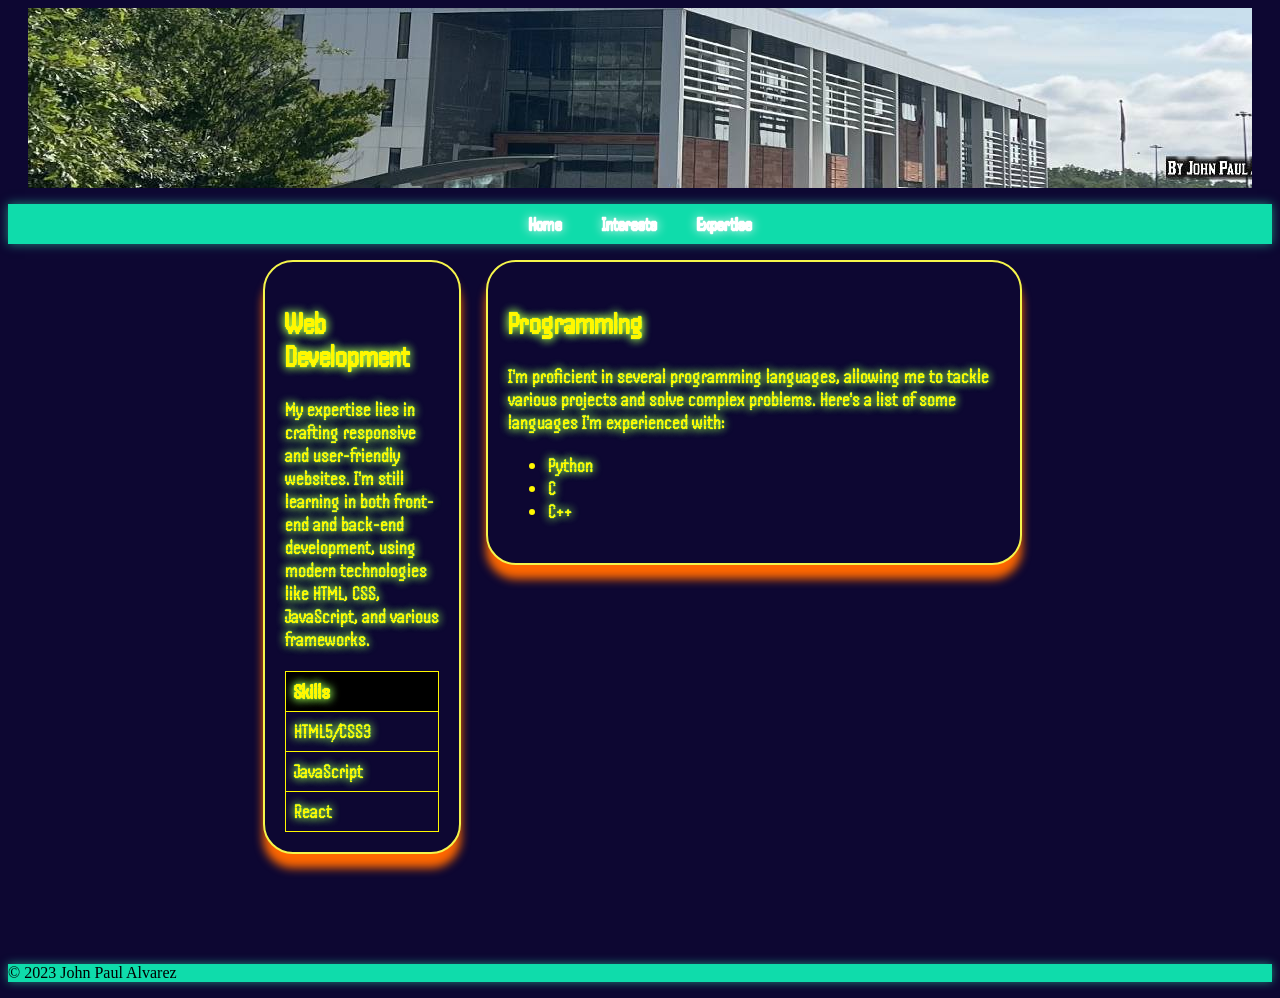
==== expertise.html @ c577dcd0 "Initial commit" ====
<!DOCTYPE html>
<html lang="en">

<head>
    <meta charset="UTF-8">
    <meta name="viewport" content="width=device-width, initial-scale=1.0">
    <link rel="stylesheet" href="styles.css">
    <style>
        @import url('https://fonts.googleapis.com/css2?family=Handjet&display=swap');
    </style>
    <title>John Paul - Expertise</title>
</head>

<body>
    <header>
    </header>

    <nav id="navMenu">
        <ul>
            <li><a href="index.html">Home</a></li>
            <li><a href="interests.html">Interests</a></li>
            <li><a href="expertise.html" class="active">Expertise</a></li>
        </ul>
    </nav>

    <div class="container3">
        <aside class="WebDevelopment">
            <h2>Web Development</h2>
            <p>My expertise lies in crafting responsive and user-friendly websites. I'm still learning in both front-end
                and
                back-end development, using modern technologies like HTML, CSS, JavaScript, and various frameworks.</p>
            <table>
                <tr>
                    <th>Skills</th>

                </tr>
                <tr>
                    <td>HTML5/CSS3</td>

                </tr>
                <tr>
                    <td>JavaScript</td>

                </tr>
                <tr>
                    <td>React</td>

                </tr>
            </table>
        </aside>
        <main>
            <section class="programming">
                <h2>Programming</h2>
                <p>I'm proficient in several programming languages, allowing me to tackle various projects and solve
                    complex
                    problems. Here's a list of some languages I'm experienced with:</p>
                <ul>
                    <li>Python</li>
                    <li>C</li>
                    <li>C++</li>
                </ul>
            </section>
        </main>
    </div>
    <footer id="expFoot">
        <p>&copy; 2023 John Paul Alvarez</p>
    </footer>

</body>

</html>
---- styles.css ----
#paraIndex {
    font-family: 'Handjet', cursive;
    font-size: 30px;
    color: #0fdcab;
    text-shadow:
        0 0 1px #0fdcab, 0 0 1px #fff700,
        0 0 10px #fff700, 0 0 10px #0fdcab;
}

#Thelabel {
    font-family: 'Handjet', cursive;
    font-size: 15px;
    color: #0fdcab;
    text-shadow:
        0 0 1px #0fdcab, 0 0 1px #fff700,
        0 0 10px #fff700, 0 0 10px #0fdcab;
}

#Visitor {
    font-family: 'Tektur', cursive;
    width: 200%;
    margin-left: 250px;
    margin-right: 600px;
    font-size: 30px;
    color: #f5f54b;
    text-shadow: 0px 3px 0px #0fdcab,
        0px 14px 10px rgba(0, 0, 0, 0.15),
        0px 24px 2px rgba(0, 0, 0, 0.1),
        0px 34px 30px rgba(0, 0, 0, 0.1);


    color: #f5f54b;
    text-shadow:
        0 0 1px #f5f54b,
        0 0 5px #f5f54b,
        0 0 1px #f5f54b,
        0 0 1px #e10ee3,
        0 0 1px #e10ee3,
        0 0 12px #e10ee3,
        0 0 92px #e10ee3,
        0 0 131px #e10ee3
}

#Independent {
    font-family: 'Tektur', cursive;
    width: 200%;
    margin-top: 50px;
    margin-left: 450px;
    margin-right: 600px;
    font-size: 30px;
    color: #f5f54b;
    text-shadow: 0px 3px 0px #0fdcab,
        0px 14px 10px rgba(0, 0, 0, 0.15),
        0px 24px 2px rgba(0, 0, 0, 0.1),
        0px 34px 30px rgba(0, 0, 0, 0.1);
    color: #f5f54b;
    text-shadow:
        0 0 1px #f5f54b,
        0 0 5px #f5f54b,
        0 0 1px #f5f54b,
        0 0 1px #e10ee3,
        0 0 1px #e10ee3,
        0 0 12px #e10ee3,
        0 0 92px #e10ee3,
        0 0 131px #e10ee3
}

.coding,
.Movies,
.Writing,
.WebDevelopment,
.programming {
    font-family: 'Handjet', cursive;
    font-size: 20px;
    color: #fff700;
    text-shadow:
        0 0 1px #0fdcab, 0 0 1px #fff700,
        0 0 10px #fff700, 0 0 10px #0fdcab;
}

#countriesTable {
    max-height: 400px;
    overflow-y: auto;
    font-family: 'Handjet', cursive;
    font-size: 20px;
    color: #fff700;
    text-shadow:
        0 0 1px #0fdcab, 0 0 1px #fff700,
        0 0 10px #fff700, 0 0 10px #0fdcab;
}

#countriesTable .table-message {
    color: #EAEAEA;
    text-align: center;
}

table {
    width: 100%;
    border-collapse: collapse;
}

th,
td {
    padding: 8px;
    border: 1px solid #fff700;
    text-align: left;
}

th {
    background-color: #000;
}

img {
    display: block;
    margin: 0 auto;
}

#message {
    display: inline-block;
    width: 300px;
    vertical-align: top;
}

#email {
    display: inline-block;
    width: 300px;
    vertical-align: top;
}

#country {
    width: 300px;
}

#firstName,
#lastName {
    width: 200px;
}

input,
textarea,
select,
button {
    width: 150px;
    margin: 0;
    box-sizing: border-box;

}

.container2 {
    width: 600px;
    margin: auto;
    margin-left: 0px;
}

form {
    width: 600px;
    padding: 1em;
    border: 1px solid #f5f54b;
    border-radius: 1em;
    margin-left: 120px;
    margin-right: 500px;
    border-radius: 30px;
    box-shadow: 0px 14px 10px #FF6700;
}

form div+div {
    margin-top: 1em;
}

label {
    display: inline-block;
    width: 90px;
    text-align: right;
}

input,
textarea {
    font: 1em sans-serif;
    width: 300px;
    -webkit-box-sizing: border-box;
    -moz-box-sizing: border-box;
    box-sizing: border-box;
    border: 1px solid #999;
}

input:focus,
textarea:focus {
    border-color: #000;
}

textarea {
    vertical-align: top;
    height: 5em;
    resize: vertical;
}

.button {
    padding-left: 160px;
    color: #0fdcab;
}

.button button {
    padding-left: 160px;
    color: #0fdcab;
    margin-left: 0.5em;
    background-color: #0fdcab;
    color: white;
    border: none;
    padding: 8px 16px;
    border-radius: 4px;
    cursor: pointer;
    font-size: 18px;
    color: white;
    text-shadow:
        0 0 1px white, 0 0 1px white,
        0 0 1px white, 0 0 11px white;
}

.button button:hover {
    background-color: #0fdcab;
    box-shadow: 0 0 10px rgba(34, 132, 123, 112312.23123);
}

#formStatus {
    color: #0fdcab;
    font-family: 'Handjet', cursive;
    font-size: 18px;
    margin-top: 16px;
    text-align: center;
}

header {
    background: url("header-image.jpg");
    margin-top: 0px;
    margin-left: 20px;
    margin-right: 20px;
    height: 100px;
    padding: 40px;
}

#navMenu {
    margin-left: 0px;
    margin-right: 0px;
    box-shadow: 0 0 10px rgba(34, 132, 123, 112312.23123);
}

nav ul {
    list-style: none;
    display: flex;
    justify-content: center;
    background-color: #0fdcab;
    padding: 10px 0;

}

nav ul li {
    margin: 0 20px;
}

nav ul li a {
    text-decoration: none;
    color: white;
    font-weight: bold;
    font-family: 'Handjet', cursive;
    font-size: 18px;
    color: white;
    text-shadow:
        0 0 1px white, 0 0 1px white,
        0 0 1px white, 0 0 11px white;
}

body {
    background-color: #0d0732;
}

#head1 {
    font-family: 'Tektur', cursive;
    width: 200%;
    margin-left: 450px;
    margin-right: 600px;
    font-size: 50px;
    color: #f5f54b;
    text-shadow: 0px 3px 0px #e10ee3,
        0px 14px 10px rgba(0, 0, 0, 0.15),
        0px 24px 2px rgba(0, 0, 0, 0.1),
        0px 34px 30px rgba(0, 0, 0, 0.1);
    color: #f5f54b;
    text-shadow:
        0 0 1px #f5f54b,
        0 0 5px #f5f54b,
        0 0 1px #f5f54b,
        0 0 1px #e10ee3,
        0 0 1px #e10ee3,
        0 0 12px #e10ee3,
        0 0 92px #e10ee3,
        0 0 131px #e10ee3
}

.container1 {
    width: 90%;
    margin: auto;
}

article p {
    color: #EAEAEA;
}

footer {
    background-color: #0fdcab;
    box-shadow: 0 0 10px rgba(34, 132, 123, 112312.23123);
}

@media (max-width: 768px) {
    #navMenu {
        margin-left: 20px;
        margin-right: 20px;
    }

    #head1 {
        width: 100%;
        margin-left: 20px;
        margin-right: 20px;
        font-size: 30px;
        text-shadow: 0px 3px 0px #588B8B;
    }

    .container1 {
        width: 100%;
        padding: 0 20px;
    }
}

/*interest.html*/
.coding,
.Writing {
    width: 192px;
    float: left;

}

.Movies {
    width: 576px;
    float: left;
}

.container2 {
    width: 85%;
    margin: auto;
    margin-left: 250px;
}

#intFoot {
    margin-top: 1390px;
    background-color: #0fdcab;
    box-shadow: 0 0 10px rgba(34, 132, 123, 112312.23123);
}

.video-player {
    width: 100%;
    height: auto;
    max-width: 560px;
}

#youVid {
    width: 100%;
    height: 300px;
    max-width: 560px;
}

#moviePoster {
    margin-left: 100px;
    width: 300px;
    height: 400px;
}

#movietitleposter,
#movietitleTeaser,
#movietitleTrailer {
    margin-left: 100px;
}

.container2 p {
    color: #EAEAEA;
}

section,
aside {
    background-color: #0d0732;
    margin-left: 5px;
    border: 2px solid #f5f54b;
    padding: 20px;
    margin-bottom: 20px;
    border-radius: 30px;
    box-shadow: 0px 14px 10px #FF6700;

}

/*expertise*/
.container3 {
    width: 100%;
    margin: auto;
    margin-left: 250px;
    display: flex;
    justify-content: space-between;
    align-items: flex-start;
}

#expFoot {
    margin-top: 90px;
    background-color: #0fdcab;
    box-shadow: 0 0 10px rgba(34, 132, 123, 112312.23123);
}

.WebDevelopment {
    flex-basis: 20%;
    margin-right: 20px;
    width: 0px;
}

.programming {
    flex-basis: 45%;
    margin-right: 500px;
}

.clear {
    clear: both;
}
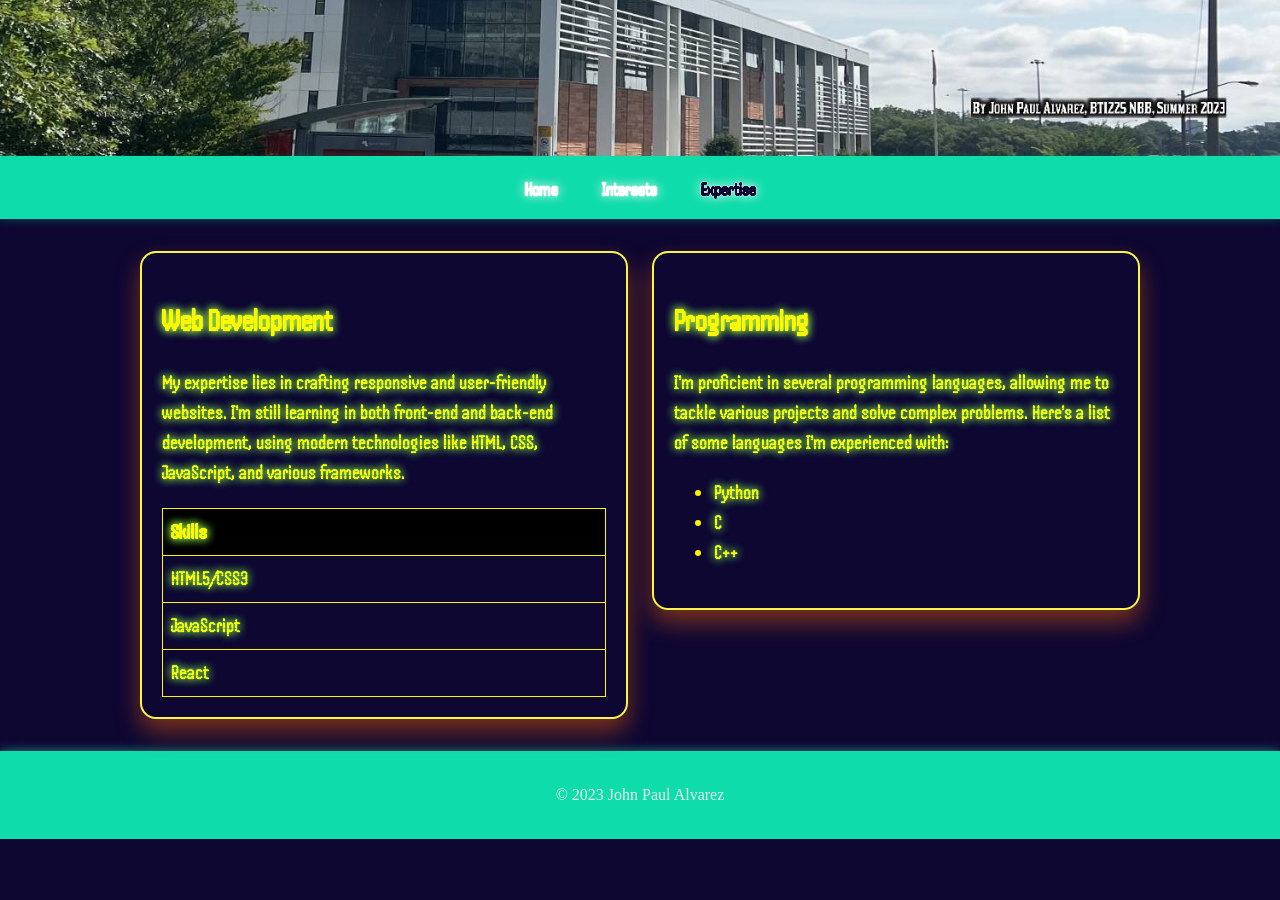
==== commit 97bcca43: "Fix static site deployment issues" ====
--- a/expertise.html
+++ b/expertise.html
@@ -23,7 +23,7 @@
         </ul>
     </nav>
 
-    <div class="container3">
+    <div class="container3 expertise-layout">
         <aside class="WebDevelopment">
             <h2>Web Development</h2>
             <p>My expertise lies in crafting responsive and user-friendly websites. I'm still learning in both front-end
--- a/styles.css
+++ b/styles.css
@@ -425,3 +425,375 @@
 .clear {
     clear: both;
 }
+
+/* Deployment cleanup: responsive layout and valid reusable classes. */
+:root {
+    --page-bg: #0d0732;
+    --accent: #0fdcab;
+    --accent-soft: rgba(15, 220, 171, 0.35);
+    --yellow: #f5f54b;
+    --pink: #e10ee3;
+    --orange: #FF6700;
+    --text: #EAEAEA;
+}
+
+* {
+    box-sizing: border-box;
+}
+
+html,
+body {
+    width: 100%;
+    overflow-x: hidden;
+}
+
+body {
+    margin: 0;
+    background-color: var(--page-bg);
+    color: var(--text);
+    line-height: 1.5;
+}
+
+header {
+    min-height: 160px;
+    margin: 0;
+    padding: 40px;
+    background: url("header-image.jpg") center / cover no-repeat;
+    border-bottom: 4px solid var(--accent);
+}
+
+#navMenu {
+    margin: 0;
+    box-shadow: 0 0 10px var(--accent-soft);
+}
+
+nav ul {
+    margin: 0;
+    flex-wrap: wrap;
+    gap: 10px 24px;
+}
+
+nav ul li {
+    margin: 0;
+}
+
+nav ul li a {
+    display: inline-block;
+    padding: 6px 10px;
+}
+
+nav ul li a.active,
+nav ul li a:hover {
+    color: var(--page-bg);
+}
+
+#head1,
+#Visitor,
+#Independent {
+    width: auto;
+    max-width: 1100px;
+    margin: 32px auto 24px;
+    padding: 0 16px;
+    text-align: center;
+    overflow-wrap: anywhere;
+}
+
+#head1 {
+    font-size: 48px;
+}
+
+#Visitor,
+#Independent {
+    font-size: 30px;
+}
+
+.container1 {
+    width: min(1120px, calc(100% - 32px));
+    margin: 0 auto 48px;
+    padding: 0;
+}
+
+#articleIndex {
+    max-width: 900px;
+    margin: 0 auto 32px;
+}
+
+.profile-copy {
+    font-family: 'Handjet', cursive;
+    font-size: 30px;
+    color: var(--accent);
+    text-shadow:
+        0 0 1px var(--accent), 0 0 1px var(--yellow),
+        0 0 10px var(--yellow), 0 0 10px var(--accent);
+}
+
+.container2 {
+    width: min(760px, 100%);
+    margin: 0 auto 48px;
+}
+
+form {
+    width: 100%;
+    margin: 0;
+    padding: 24px;
+    display: grid;
+    gap: 16px;
+    border-radius: 16px;
+    box-shadow: 0 12px 24px rgba(255, 103, 0, 0.45);
+}
+
+form div+div {
+    margin-top: 0;
+}
+
+.form-row,
+.form-rowEmail,
+.form-rowNames {
+    display: grid;
+    grid-template-columns: 150px minmax(0, 1fr);
+    gap: 10px 14px;
+    align-items: center;
+}
+
+.form-rowNames {
+    grid-template-columns: 150px minmax(0, 1fr) minmax(0, 1fr);
+}
+
+.form-label {
+    width: auto;
+    font-family: 'Handjet', cursive;
+    font-size: 18px;
+    color: var(--accent);
+    text-align: right;
+    text-shadow:
+        0 0 1px var(--accent), 0 0 1px var(--yellow),
+        0 0 10px var(--yellow), 0 0 10px var(--accent);
+}
+
+input,
+textarea,
+select {
+    width: 100%;
+    max-width: none;
+}
+
+#message,
+#email,
+#country,
+#firstName,
+#lastName {
+    width: 100%;
+}
+
+#namesError,
+#zipCodeError,
+#phoneError,
+.error {
+    color: #ffb4b4;
+    font-family: Arial, sans-serif;
+    font-size: 14px;
+}
+
+#namesError {
+    grid-column: 2 / -1;
+}
+
+.button {
+    padding-left: 0;
+    display: flex;
+    justify-content: flex-end;
+}
+
+.button button {
+    width: auto;
+    margin-left: 0;
+    padding: 10px 20px;
+}
+
+#countriesTable {
+    width: 100%;
+    max-height: 520px;
+    overflow: auto;
+    border: 1px solid var(--yellow);
+    border-radius: 12px;
+}
+
+footer {
+    margin: 0;
+    padding: 16px;
+    text-align: center;
+    background-color: var(--accent);
+    box-shadow: 0 0 10px var(--accent-soft);
+}
+
+.interests-layout {
+    width: min(1180px, calc(100% - 32px));
+    max-width: none;
+    display: grid;
+    grid-template-columns: minmax(220px, 1fr) minmax(300px, 2fr) minmax(220px, 1fr);
+    gap: 24px;
+    align-items: start;
+}
+
+.interests-layout main {
+    display: contents;
+}
+
+.coding,
+.Movies,
+.Writing {
+    width: auto;
+    float: none;
+}
+
+section,
+aside {
+    min-width: 0;
+    margin: 0;
+    border-radius: 16px;
+    box-shadow: 0 12px 24px rgba(255, 103, 0, 0.45);
+}
+
+#intFoot,
+#expFoot {
+    margin-top: 32px;
+}
+
+#moviePoster {
+    width: min(300px, 100%);
+    height: auto;
+    margin: 16px auto;
+}
+
+#movietitleposter,
+#movietitleTeaser,
+#movietitleTrailer {
+    margin: 24px 0 12px;
+    text-align: center;
+}
+
+figure {
+    margin: 0;
+}
+
+.video-player,
+#youVid {
+    display: block;
+    width: 100%;
+    max-width: 560px;
+    height: auto;
+    margin: 0 auto;
+}
+
+#youVid {
+    aspect-ratio: 16 / 9;
+}
+
+.expertise-layout {
+    width: min(1000px, calc(100% - 32px));
+    margin: 32px auto;
+    display: grid;
+    grid-template-columns: 1fr 1fr;
+    gap: 24px;
+    align-items: start;
+}
+
+.expertise-layout main {
+    min-width: 0;
+}
+
+.WebDevelopment,
+.programming {
+    width: auto;
+    flex-basis: auto;
+    margin: 0;
+}
+
+section table,
+aside table {
+    width: 100%;
+    min-width: 0;
+    table-layout: auto;
+}
+
+#countriesTable table {
+    min-width: 680px;
+}
+
+@media (max-width: 768px) {
+    header {
+        min-height: 120px;
+        padding: 24px;
+    }
+
+    #navMenu {
+        margin: 0;
+    }
+
+    nav ul {
+        padding: 10px;
+    }
+
+    #head1 {
+        font-size: 34px;
+    }
+
+    #Visitor,
+    #Independent {
+        font-size: 26px;
+    }
+
+    .container1,
+    .interests-layout,
+    .expertise-layout {
+        width: min(100% - 24px, 100%);
+    }
+
+    .profile-copy {
+        font-size: 24px;
+    }
+
+    form {
+        padding: 18px;
+    }
+
+    .form-row,
+    .form-rowEmail,
+    .form-rowNames {
+        grid-template-columns: 1fr;
+    }
+
+    .form-label {
+        text-align: left;
+    }
+
+    #namesError {
+        grid-column: 1;
+    }
+
+    .button {
+        justify-content: stretch;
+    }
+
+    .button button {
+        width: 100%;
+    }
+
+    #countriesTable {
+        max-height: 420px;
+    }
+
+    #countriesTable table {
+        min-width: 600px;
+    }
+
+    .interests-layout,
+    .expertise-layout {
+        display: block;
+    }
+
+    section,
+    aside {
+        margin-bottom: 20px;
+    }
+}
